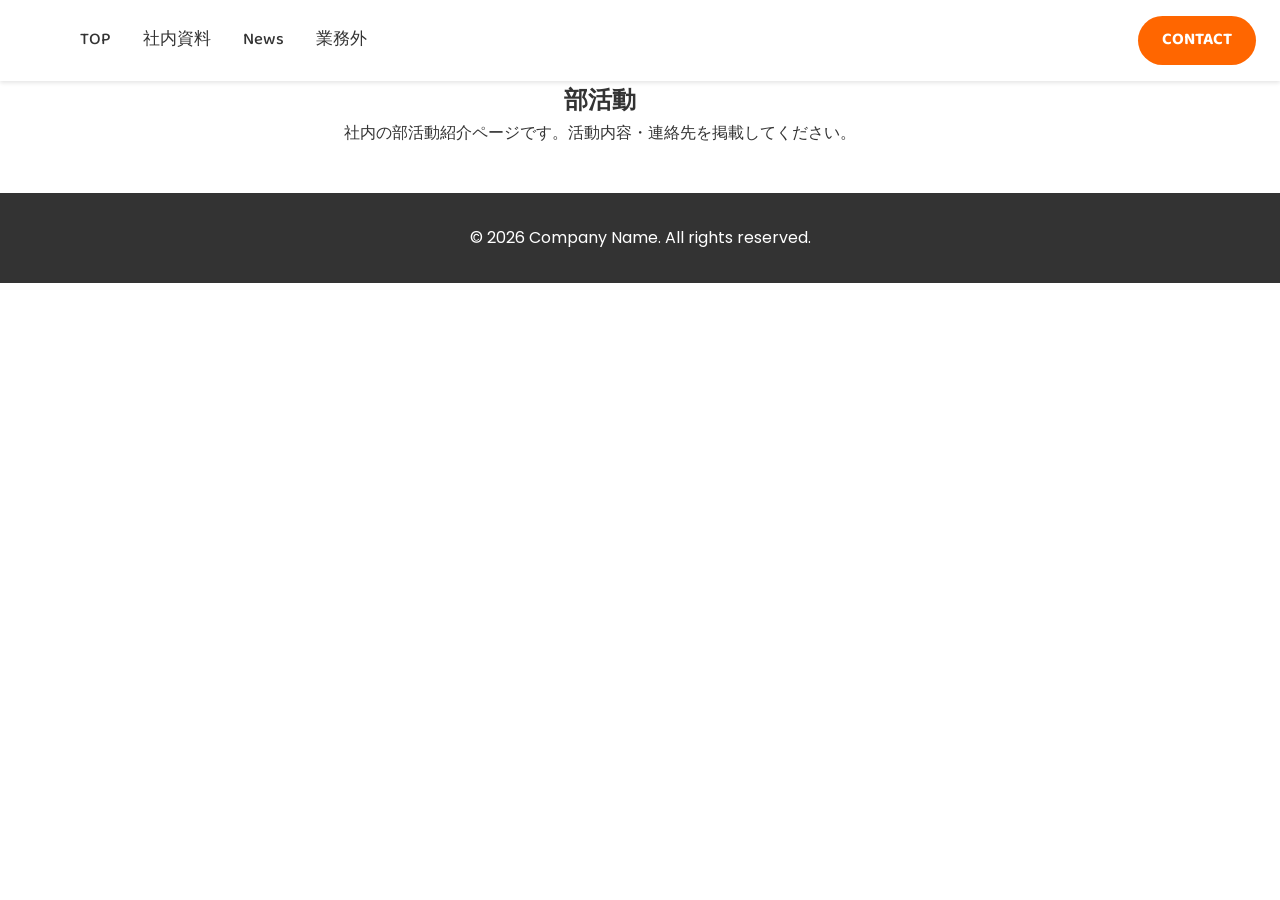
==== club.html @ f11ad1fa "Create pages for nav targets and submenu items (org, rules, training, newsletter, news, vlog, club);" ====
<!DOCTYPE html>
<html lang="ja">
<head>
  <meta charset="UTF-8">
  <meta name="viewport" content="width=device-width, initial-scale=1.0">
  <title>部活動 - 社内ホームページ</title>
  <link rel="stylesheet" href="css/styles.css">
  <link href="https://fonts.googleapis.com/css2?family=Poppins:wght@600;700;900&display=swap" rel="stylesheet">
  <link href="https://fonts.googleapis.com/css2?family=Baloo+2:wght@400;700;800&display=swap" rel="stylesheet">
</head>
<body>
  <header class="header">
    <div class="header-container">
      <div class="logo"></div>
      <nav class="navbar">
        <ul class="nav-list">
          <li><a href="index.html">TOP</a></li>
          <li class="has-submenu">
            <a href="#" class="submenu-toggle">社内資料</a>
            <ul class="submenu">
              <li><a href="org.html">組織図</a></li>
              <li><a href="rules.html">規定</a></li>
              <li><a href="training.html">教育資料</a></li>
              <li><a href="newsletter.html">社内報</a></li>
            </ul>
          </li>
          <li><a href="news.html">News</a></li>
          <li class="has-submenu">
            <a href="#" class="submenu-toggle">業務外</a>
            <ul class="submenu">
              <li><a href="vlog.html">Vlog</a></li>
              <li><a href="club.html">部活動</a></li>
            </ul>
          </li>
        </ul>
      </nav>
      <a href="#contact" class="contact-btn">CONTACT</a>
    </div>
  </header>

  <main class="main-content">
    <section class="section">
      <div class="hero-content">
        <h1>部活動</h1>
        <p>社内の部活動紹介ページです。活動内容・連絡先を掲載してください。</p>
      </div>
    </section>
  </main>

  <footer class="footer">
    <p>&copy; 2026 Company Name. All rights reserved.</p>
  </footer>

  <script src="js/script.js"></script>
</body>
</html>
---- css/styles.css ----
/* リセット */
* {
  margin: 0;
  padding: 0;
  box-sizing: border-box;
}

/* 基本スタイル */
body {
  font-family: 'Poppins', 'Segoe UI', Tahoma, Geneva, Verdana, sans-serif;
  line-height: 1.6;
  color: #333;
  background-image: url("../images/page-top.png");
  background-size: cover;
  background-position: center;
  background-repeat: no-repeat;
  background-attachment: fixed;
  min-height: 100vh;
}

a {
  color: #0052cc;
  text-decoration: none;
}

a:hover {
  text-decoration: underline;
}

/* ヘッダー */
.header {
  background: white;
  box-shadow: 0 2px 4px rgba(0, 0, 0, 0.1);
  position: sticky;
  top: 0;
  z-index: 100;
}

.header-container {
  display: flex;
  justify-content: flex-end;
  align-items: center;
  gap: 1.5rem;
  max-width: 1400px;
  margin: 0 auto;
  padding: 1rem 1.5rem;
}

.header-container {
  position: relative;
}

/* Header / submenu font (uses local font named 'KHドット秋葉原' if installed) */
.header, .nav-list, .nav-list a, .submenu, .submenu a {
  font-family: 'Baloo 2', "KHドット秋葉原", "KH Dot Akihabara", 'Poppins', sans-serif;
  font-size: 1.05rem;
}

.logo h1 {
  font-size: 1.5rem;
  color: #0052cc;
  margin: 0;
}

.logo .confidential-notice {
  font-size: 0.75rem;
  color: #ff0000;
  margin: 0.25rem 0 0 0;
  font-weight: bold;
}

.navbar {
  flex: 1;
  margin: 0 2rem;
}

.nav-list {
  list-style: none;
  display: flex;
  gap: 2rem;
  margin: 0;
}

.submenu {
  position: absolute;
  top: 100%;
  left: 0;
  right: 0;
  background: white;
  box-shadow: 0 12px 40px rgba(0,0,0,0.12);
  list-style: none;
  padding: 0.75rem 0;
  display: flex;
  gap: 0.5rem;
  align-items: center;
  z-index: 200;
  justify-content: flex-start;
  opacity: 0;
  transform: translateY(-12px);
  pointer-events: none;
  transition: opacity 220ms ease, transform 220ms ease;
}

.submenu li {
  display: inline-block;
}

.submenu a {
  display: inline-block;
  padding: 0.6rem 1rem;
  color: #333;
}

.submenu a:hover {
  background: #f5f5f5;
}

.has-submenu.open > .submenu {
  opacity: 1;
  transform: translateY(0);
  pointer-events: auto;
}

.nav-list a {
  color: #333;
  font-weight: 500;
  transition: color 0.3s ease;
}

.nav-list a:hover {
  color: #0052cc;
  text-decoration: none;
}

.contact-btn {
  background-color: #ff6600;
  color: white !important;
  padding: 0.7rem 1.5rem;
  border-radius: 25px;
  font-weight: bold;
  transition: background-color 0.3s ease;
  display: inline-block;
  margin-left: auto;
}

.contact-btn:hover {
  background-color: #e55a00;
  text-decoration: none;
}

/* ヒーロー/イメージセクション */
.hero-section {
  background-color: rgba(0, 0, 0, 0.25);
  min-height: 85vh;
  display: flex;
  align-items: center;
  justify-content: center;
  position: relative;
  margin-bottom: 3rem;
  color: white;
}

.hero-section::before {
  content: "";
  position: absolute;
  top: 0;
  left: 0;
  right: 0;
  bottom: 0;
  background-color: rgba(0, 0, 0, 0.65);
  z-index: 1;
}

.hero-section {
  background-color: rgba(0, 0, 0, 0.12);
  min-height: 85vh;
  display: flex;
  align-items: center;
  justify-content: center;
  position: relative;
  margin-bottom: 3rem;
  color: white;
}
.hero-section::before {
  content: "";
  position: absolute;
  top: 0;
  left: 0;
  right: 0;
  bottom: 0;
  background-color: rgba(0, 0, 0, 0.30);
  z-index: 1;
}
  color: rgba(255, 255, 255, 0.85);
  margin-bottom: 1rem;
  text-transform: uppercase;
  letter-spacing: 0.25em;
  font-weight: 700;
}

.hero-title {
  font-size: clamp(3.5rem, 6vw, 6rem);
  color: white;
  margin-bottom: 1.5rem;
  line-height: 0.95;
  font-weight: 900;
  letter-spacing: -0.05em;
  text-shadow: 0 2px 18px rgba(0, 0, 0, 0.35);
}

.hero-description {
  font-size: 1.25rem;
  color: rgba(255, 255, 255, 0.92);
  line-height: 1.7;
  margin-bottom: 0;
  max-width: 680px;
  text-shadow: 0 1px 8px rgba(0, 0, 0, 0.25);
}

.hero-image {
  display: flex;
  justify-content: center;
  align-items: center;
}

.hero-image {
  display: none;
}

.hero-top-image {
  display: none;
}

/* メインコンテンツ */
.hero-content {
  display: flex;
  flex-direction: column;
  align-items: center;
  justify-content: center;
  text-align: center;
  max-width: 1200px;
  padding: 0 1.5rem;
  z-index: 2;
  position: relative;
  background: transparent;
}
}

.section h2 {
  color: #0052cc;
  font-size: 2rem;
  margin-bottom: 2rem;
  border-bottom: 3px solid #ff6600;
  padding-bottom: 0.75rem;
}

.latest-popup {
  position: relative;
  padding: 2rem;
  background: rgba(255, 255, 255, 0.08);
  backdrop-filter: blur(10px);
  border-radius: 24px;
  box-shadow: 0 18px 40px rgba(0, 0, 0, 0.15);
  max-width: 720px;
  margin: 0 auto 2rem auto;
  border: 1px solid rgba(255, 255, 255, 0.18);
}

.popup-header {
  display: flex;
  justify-content: space-between;
  align-items: center;
  gap: 1rem;
  margin-bottom: 1.25rem;
}

.popup-label {
  display: inline-flex;
  padding: 0.5rem 1rem;
  background: #0052cc;
  color: white;
  font-size: 0.9rem;
  font-weight: 700;
  text-transform: uppercase;
  border-radius: 999px;
}

.popup-date {
  color: #666;
  font-size: 0.95rem;
}

.popup-body h3 {
  font-size: 1.75rem;
  margin-bottom: 0.75rem;
  color: #111;
}

.popup-body p {
  color: #444;
  line-height: 1.8;
  font-size: 1rem;
}

.news-list {
  display: grid;
  gap: 1.5rem;
}

.hero-subtitle {
  font-family: 'Poppins', sans-serif;
  font-size: 1.25rem;
  color: rgba(255, 255, 255, 0.85);
  margin-bottom: 1rem;
  text-transform: uppercase;
  letter-spacing: 0.28em;
  font-weight: 700;
}

.hero-title {
  font-family: 'Poppins', sans-serif;
  font-size: clamp(4.5rem, 10vw, 9.5rem);
  color: white;
  margin-bottom: 1.25rem;
  line-height: 0.9;
  font-weight: 900;
  letter-spacing: -0.03em;
  text-shadow: 0 4px 28px rgba(0, 0, 0, 0.45);
}

.hero-description {
  font-family: 'Poppins', sans-serif;
  font-size: 1.25rem;
  color: rgba(255, 255, 255, 0.95);
  line-height: 1.7;
  margin-bottom: 0;
  max-width: 760px;
  text-shadow: 0 1px 8px rgba(0, 0, 0, 0.22);
}
  grid-template-columns: repeat(auto-fit, minmax(280px, 1fr));
  gap: 1.5rem;
}

.link-card {
  display: block;
  padding: 2rem;
  background: linear-gradient(135deg, #fff5f0 0%, #fff9f5 100%);
  border: 2px solid #ffe6d5;
  border-radius: 12px;
  transition: all 0.3s ease;
  color: #333;
}

.link-card:hover {
  border-color: #ff6600;
  background: linear-gradient(135deg, #fff0e6 0%, #fff5f0 100%);
  transform: translateY(-4px);
  box-shadow: 0 6px 16px rgba(255, 102, 0, 0.2);
  text-decoration: none;
}

.link-card h3 {
  color: #0052cc;
  margin-bottom: 0.75rem;
  font-size: 1.1rem;
}

.link-card p {
  font-size: 0.95rem;
  color: #666;
}

/* 社内情報セクション */
.info-container {
  display: grid;
  grid-template-columns: repeat(auto-fit, minmax(320px, 1fr));
  gap: 1.5rem;
}

.info-box {
  padding: 2rem;
  background: linear-gradient(135deg, #e8f0f9 0%, #f0f5fc 100%);
  border-radius: 12px;
  border-left: 4px solid #0052cc;
  transition: transform 0.3s ease;
}

.info-box:hover {
  transform: translateY(-2px);
}

.info-box h3 {
  color: #0052cc;
  margin-bottom: 0.75rem;
}

/* お問い合わせセクション */
.contact-info {
  background: linear-gradient(135deg, #fff5f0 0%, #fffcfa 100%);
  padding: 2rem;
  border-radius: 12px;
  border-left: 4px solid #ff6600;
  margin-top: 1.5rem;
}

.contact-info p {
  margin-bottom: 0.75rem;
  font-size: 1rem;
}

/* フッター */
.footer {
  background-color: #333;
  color: white;
  text-align: center;
  padding: 2rem 1.5rem;
  margin-top: 3rem;
}

/* レスポンシブ */
@media (max-width: 1024px) {
  .hero-content {
    grid-template-columns: 1fr;
    gap: 2rem;
  }

  .hero-title {
    font-size: 2.2rem;
  }

  .hero-text {
    padding-right: 0;
  }
}

@media (max-width: 768px) {
  .header-container {
    flex-wrap: wrap;
    padding: 1rem 1rem;
    gap: 1rem;
  }

  .logo h1 {
    font-size: 1.2rem;
    flex: 1 1 100%;
  }

  .navbar {
    flex: 1 1 100%;
    margin: 0;
  }

  .nav-list {
    gap: 1rem;
    flex-wrap: wrap;
  }

  .contact-btn {
    flex: 1 1 100%;
    text-align: center;
  }

  .hero-title {
    font-size: 1.8rem;
  }

  .section {
    padding: 1.5rem;
  }

  .section h2 {
    font-size: 1.5rem;
  }

  .links-grid {
    grid-template-columns: 1fr;
  }

  .info-container {
    grid-template-columns: 1fr;
  }
}
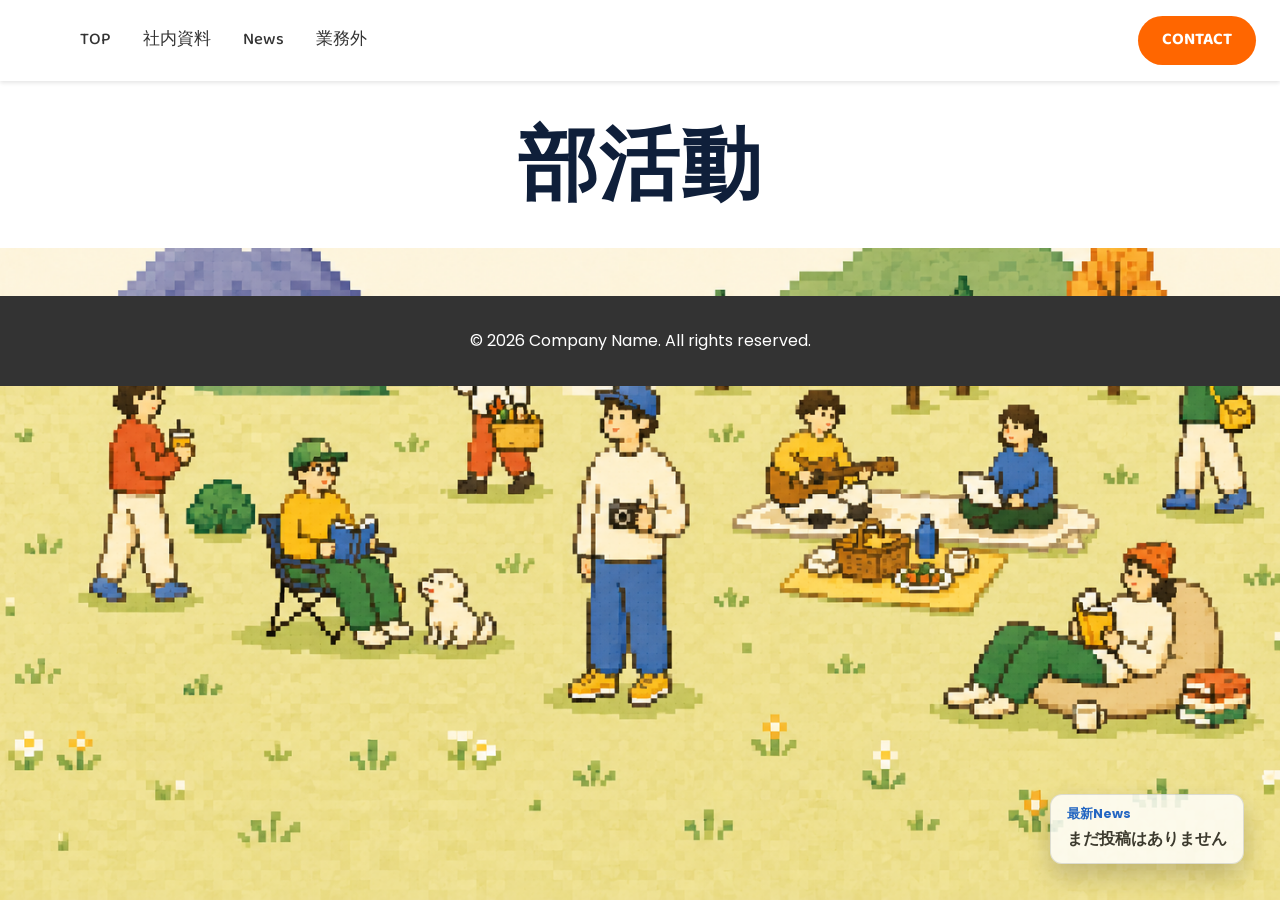
==== commit fbd1c515: "Update internal HP pages, assets, and news features" ====
--- a/club.html
+++ b/club.html
@@ -5,10 +5,11 @@
   <meta name="viewport" content="width=device-width, initial-scale=1.0">
   <title>部活動 - 社内ホームページ</title>
   <link rel="stylesheet" href="css/styles.css">
+  <link rel="icon" type="image/png" href="images/page-tab.png">
   <link href="https://fonts.googleapis.com/css2?family=Poppins:wght@600;700;900&display=swap" rel="stylesheet">
   <link href="https://fonts.googleapis.com/css2?family=Baloo+2:wght@400;700;800&display=swap" rel="stylesheet">
 </head>
-<body>
+<body class="page-club">
   <header class="header">
     <div class="header-container">
       <div class="logo"></div>
@@ -24,7 +25,13 @@
               <li><a href="newsletter.html">社内報</a></li>
             </ul>
           </li>
-          <li><a href="news.html">News</a></li>
+          <li class="has-submenu">
+            <a href="news.html" class="submenu-toggle">News</a>
+            <ul class="submenu">
+              <li><a href="news.html">一覧</a></li>
+              <li><a href="news-post.html">投稿</a></li>
+            </ul>
+          </li>
           <li class="has-submenu">
             <a href="#" class="submenu-toggle">業務外</a>
             <ul class="submenu">
@@ -39,10 +46,11 @@
   </header>
 
   <main class="main-content">
-    <section class="section">
+    <section class="section page-title-section">
       <div class="hero-content">
-        <h1>部活動</h1>
-        <p>社内の部活動紹介ページです。活動内容・連絡先を掲載してください。</p>
+        <div class="title-banner">
+          <h1 class="page-title">部活動</h1>
+        </div>
       </div>
     </section>
   </main>
--- a/css/styles.css
+++ b/css/styles.css
@@ -1,3 +1,25 @@
+/* フォント定義 */
+@font-face {
+  font-family: 'Zen Maru Gothic';
+  src: url('../font/Noto_Sans_JP,Zen_Maru_Gothic/Zen_Maru_Gothic/ZenMaruGothic-Regular.ttf') format('truetype');
+  font-weight: normal;
+  font-style: normal;
+}
+
+@font-face {
+  font-family: 'Zen Maru Gothic';
+  src: url('../font/Noto_Sans_JP,Zen_Maru_Gothic/Zen_Maru_Gothic/ZenMaruGothic-Bold.ttf') format('truetype');
+  font-weight: bold;
+  font-style: normal;
+}
+
+@font-face {
+  font-family: 'Corporate Logo Rounded';
+  src: url('../font/Corporate-Logo-Rounded-Bold-ver3/Corporate-Logo-Rounded-Bold-ver3.otf') format('opentype');
+  font-weight: bold;
+  font-style: normal;
+}
+
 /* リセット */
 * {
   margin: 0;
@@ -27,6 +49,27 @@
   text-decoration: underline;
 }
 
+/* Page-specific backgrounds */
+body.page-news {
+  background-image: url("../images/news.png");
+}
+
+body.page-news-post {
+  background-image: url("../images/news.png");
+}
+
+body.page-club {
+  background-image: url("../images/bukatu.png");
+}
+
+body.page-vlog {
+  background-image: url("../images/bukatu.png");
+}
+
+body.page-office-doc {
+  background-image: url("../images/office.png");
+}
+
 /* ヘッダー */
 .header {
   background: white;
@@ -121,6 +164,13 @@
   pointer-events: auto;
 }
 
+.has-submenu:hover > .submenu,
+.has-submenu:focus-within > .submenu {
+  opacity: 1;
+  transform: translateY(0);
+  pointer-events: auto;
+}
+
 .nav-list a {
   color: #333;
   font-weight: 500;
@@ -191,6 +241,8 @@
   background-color: rgba(0, 0, 0, 0.30);
   z-index: 1;
 }
+
+.hero-subtitle {
   color: rgba(255, 255, 255, 0.85);
   margin-bottom: 1rem;
   text-transform: uppercase;
@@ -243,7 +295,6 @@
   z-index: 2;
   position: relative;
   background: transparent;
-}
 }
 
 .section h2 {
@@ -337,6 +388,51 @@
   max-width: 760px;
   text-shadow: 0 1px 8px rgba(0, 0, 0, 0.22);
 }
+
+.top-latest-news-banner {
+  position: fixed !important;
+  right: max(2.25rem, env(safe-area-inset-right));
+  bottom: max(2.25rem, env(safe-area-inset-bottom));
+  z-index: 9999;
+  display: flex;
+  flex-direction: column;
+  gap: 0.4rem;
+  max-width: min(460px, calc(100vw - 2rem));
+  padding: 0.85rem 1rem;
+  border-radius: 12px;
+  background: rgba(255, 255, 255, 0.96);
+  border: 1px solid rgba(15, 31, 58, 0.15);
+  box-shadow: 0 12px 26px rgba(0, 0, 0, 0.22);
+  text-decoration: none;
+  pointer-events: auto;
+}
+
+.top-latest-news-label {
+  font-size: 0.8rem;
+  line-height: 1;
+  font-weight: 700;
+  color: #0052cc;
+}
+
+.top-latest-news-title {
+  font-size: 1.02rem;
+  line-height: 1.35;
+  font-weight: 600;
+  color: #1e1e1e;
+  white-space: nowrap;
+  overflow: hidden;
+  text-overflow: ellipsis;
+}
+
+.top-latest-news-banner.is-empty {
+  opacity: 0.85;
+}
+
+.top-latest-news-banner:hover {
+  transform: translateY(-1px);
+}
+
+.links-grid {
   grid-template-columns: repeat(auto-fit, minmax(280px, 1fr));
   gap: 1.5rem;
 }
@@ -408,6 +504,329 @@
   font-size: 1rem;
 }
 
+/* News posts section */
+.news-posts {
+  max-width: 900px;
+  margin: 2rem auto;
+  padding: 0 1.5rem;
+}
+
+.news-post {
+  position: relative;
+  margin-bottom: 2rem;
+  overflow: hidden;
+}
+
+.news-post-inner {
+  position: relative;
+  padding: 2.5rem 2rem;
+  background: #ffffff;
+  min-height: auto;
+  box-shadow: 0 4px 12px rgba(0, 0, 0, 0.1);
+  border: 1px solid #e5e5e5;
+}
+
+.news-post::before {
+  content: "";
+  position: absolute;
+  top: -20px;
+  left: 50%;
+  transform: translateX(-50%);
+  width: 120%;
+  height: 120%;
+  background: transparent;
+  pointer-events: none;
+}
+
+.news-post-date {
+  font-size: 0.95rem;
+  color: #999;
+  margin-bottom: 1rem;
+  font-weight: 600;
+}
+
+.news-post-category-container {
+  display: flex;
+  align-items: center;
+  gap: 0.5rem;
+  margin-bottom: 0.9rem;
+}
+
+.news-post-category {
+  display: inline-block;
+  padding: 0.25rem 0.7rem;
+  border-radius: 999px;
+  background: #eaf4ff;
+  color: #0052cc;
+  font-size: 0.82rem;
+  font-weight: 700;
+}
+
+.news-latest-badge {
+  display: inline-block;
+  padding: 0.25rem 0.6rem;
+  border-radius: 999px;
+  background: #ff6b6b;
+  color: #ffffff;
+  font-size: 0.75rem;
+  font-weight: 700;
+}
+
+.news-post-title {
+  font-size: 2rem;
+  color: #333;
+  margin-bottom: 1rem;
+  font-weight: 800;
+}
+
+.news-post-content {
+  color: #555;
+  line-height: 1.9;
+  font-size: 1.05rem;
+}
+
+.news-title-banner {
+  display: inline-block;
+  background: #ffffff;
+  padding: 0.9rem 2.2rem;
+  border-radius: 10px;
+  box-shadow: 0 8px 22px rgba(0, 0, 0, 0.16);
+}
+
+.news-page-title {
+  margin: 0;
+  font-size: clamp(2rem, 5vw, 3.5rem);
+  line-height: 1.05;
+  color: #0f1f3a;
+  letter-spacing: 0.02em;
+  font-family: 'Corporate Logo Rounded', sans-serif;
+  font-weight: bold;
+}
+
+/* Page title section: full-width white banner for all subpages */
+.page-title-section {
+  width: 100%;
+  padding: 0;
+}
+
+.page-title-section .hero-content {
+  width: 100%;
+  max-width: none;
+  padding: 0;
+}
+
+.page-title-section .title-banner {
+  display: block;
+  width: 100%;
+  border-radius: 0;
+  padding: clamp(1.5rem, 3.5vw, 2.6rem) clamp(1.2rem, 8vw, 10rem);
+  box-shadow: none;
+  background: #ffffff;
+}
+
+.page-title-section .page-title {
+  margin: 0;
+  font-size: clamp(2.5rem, 6.5vw, 5rem);
+  line-height: 1.05;
+  color: #0f1f3a;
+  letter-spacing: 0.02em;
+  font-family: 'Corporate Logo Rounded', sans-serif;
+  font-weight: bold;
+}
+
+/* News page title banner: full-width like a page banner */
+body.page-news .news-title-section {
+  width: 100%;
+  padding: 0;
+}
+
+body.page-news .news-title-section .hero-content {
+  width: 100%;
+  max-width: none;
+  padding: 0;
+}
+
+body.page-news .news-title-section .news-title-banner {
+  display: block;
+  width: 100%;
+  border-radius: 0;
+  padding: clamp(1.5rem, 3.5vw, 2.6rem) clamp(1.2rem, 8vw, 10rem);
+  box-shadow: none;
+  background: #ffffff;
+}
+
+body.page-news .news-title-section .news-page-title {
+  font-size: clamp(3rem, 8vw, 6.2rem);
+  font-family: 'Zen Maru Gothic', sans-serif;
+  font-weight: bold;
+}
+
+.news-post-form {
+  display: flex;
+  flex-direction: column;
+  gap: 0.75rem;
+}
+
+.news-form-label {
+  font-weight: 700;
+  color: #222;
+}
+
+.news-form-input,
+.news-form-select,
+.news-form-textarea {
+  width: 100%;
+  border: 1px solid #d9d9d9;
+  border-radius: 8px;
+  padding: 0.7rem 0.9rem;
+  font-size: 1rem;
+  font-family: inherit;
+  background: #fff;
+}
+
+.news-form-textarea {
+  resize: vertical;
+  min-height: 180px;
+}
+
+.news-form-input:focus,
+.news-form-select:focus,
+.news-form-textarea:focus {
+  outline: none;
+  border-color: #0052cc;
+  box-shadow: 0 0 0 3px rgba(0, 82, 204, 0.15);
+}
+
+.news-post-form-actions {
+  display: flex;
+  justify-content: flex-end;
+  margin-top: 0.8rem;
+}
+
+.news-post-submit-btn {
+  background: #ff6600;
+  color: #fff;
+  border: none;
+  border-radius: 999px;
+  padding: 0.7rem 1.4rem;
+  font-weight: 700;
+  cursor: pointer;
+}
+
+.news-post-submit-btn:hover {
+  background: #e55a00;
+}
+
+/* 社内報ページ */
+.newsletter-content {
+  max-width: 900px;
+  margin: 0 auto;
+  padding: 3rem 2rem;
+}
+
+.newsletter-content h2 {
+  font-size: 2rem;
+  margin-bottom: 2rem;
+  color: #0f1f3a;
+  font-weight: 700;
+}
+
+.newsletter-list {
+  width: 100%;
+}
+
+.newsletter-items {
+  display: flex;
+  flex-direction: column;
+  gap: 1.5rem;
+}
+
+.newsletter-item {
+  display: flex;
+  gap: 1.5rem;
+  background: #f9f9f9;
+  border: 1px solid #e0e0e0;
+  border-radius: 12px;
+  padding: 1.8rem;
+  transition: all 0.3s ease;
+}
+
+.newsletter-item:hover {
+  box-shadow: 0 4px 16px rgba(0, 0, 0, 0.08);
+  border-color: #0052cc;
+}
+
+.newsletter-item-preview {
+  flex-shrink: 0;
+  display: flex;
+  align-items: flex-start;
+  justify-content: center;
+  width: 140px;
+  min-height: 180px;
+  background: white;
+  border-radius: 8px;
+  border: 1px solid #ddd;
+  overflow: hidden;
+}
+
+.newsletter-item-canvas {
+  display: block;
+  max-width: 100%;
+  max-height: 100%;
+}
+
+.newsletter-item-content {
+  flex: 1;
+  display: flex;
+  flex-direction: column;
+  justify-content: space-between;
+}
+
+.newsletter-item-header {
+  display: flex;
+  align-items: center;
+  gap: 1rem;
+  margin-bottom: 1rem;
+}
+
+.newsletter-item-title {
+  font-size: 1.5rem;
+  color: #0f1f3a;
+  margin: 0;
+  font-weight: 700;
+}
+
+.newsletter-item-date {
+  display: inline-block;
+  padding: 0.3rem 0.8rem;
+  background: #0052cc;
+  color: white;
+  border-radius: 999px;
+  font-size: 0.8rem;
+  font-weight: 700;
+}
+
+.newsletter-item-description {
+  color: #666;
+  margin-bottom: 1rem;
+  line-height: 1.6;
+}
+
+.newsletter-item-link {
+  display: inline-block;
+  padding: 0.7rem 1.6rem;
+  background: #0052cc;
+  color: white;
+  border-radius: 999px;
+  font-weight: 700;
+  text-decoration: none;
+  transition: background 0.3s ease;
+}
+
+.newsletter-item-link:hover {
+  background: #0041a1;
+}
+
 /* フッター */
 .footer {
   background-color: #333;
@@ -479,5 +898,41 @@
   .info-container {
     grid-template-columns: 1fr;
   }
-}
-
+
+  .newsletter-content {
+    padding: 2rem 1rem;
+  }
+
+  .newsletter-content h2 {
+    font-size: 1.5rem;
+  }
+
+  .newsletter-item {
+    flex-direction: column;
+    gap: 1rem;
+  }
+
+  .newsletter-item-preview {
+    width: 100%;
+    min-height: 200px;
+  }
+
+  .newsletter-item-title {
+    font-size: 1.2rem;
+  }
+
+  .newsletter-item-header {
+    flex-direction: column;
+    align-items: flex-start;
+    gap: 0.5rem;
+  }
+
+  .top-latest-news-banner {
+    right: 0.75rem;
+    left: 0.75rem;
+    bottom: max(0.75rem, env(safe-area-inset-bottom));
+    max-width: none;
+    padding: 0.75rem 0.9rem;
+  }
+}
+
